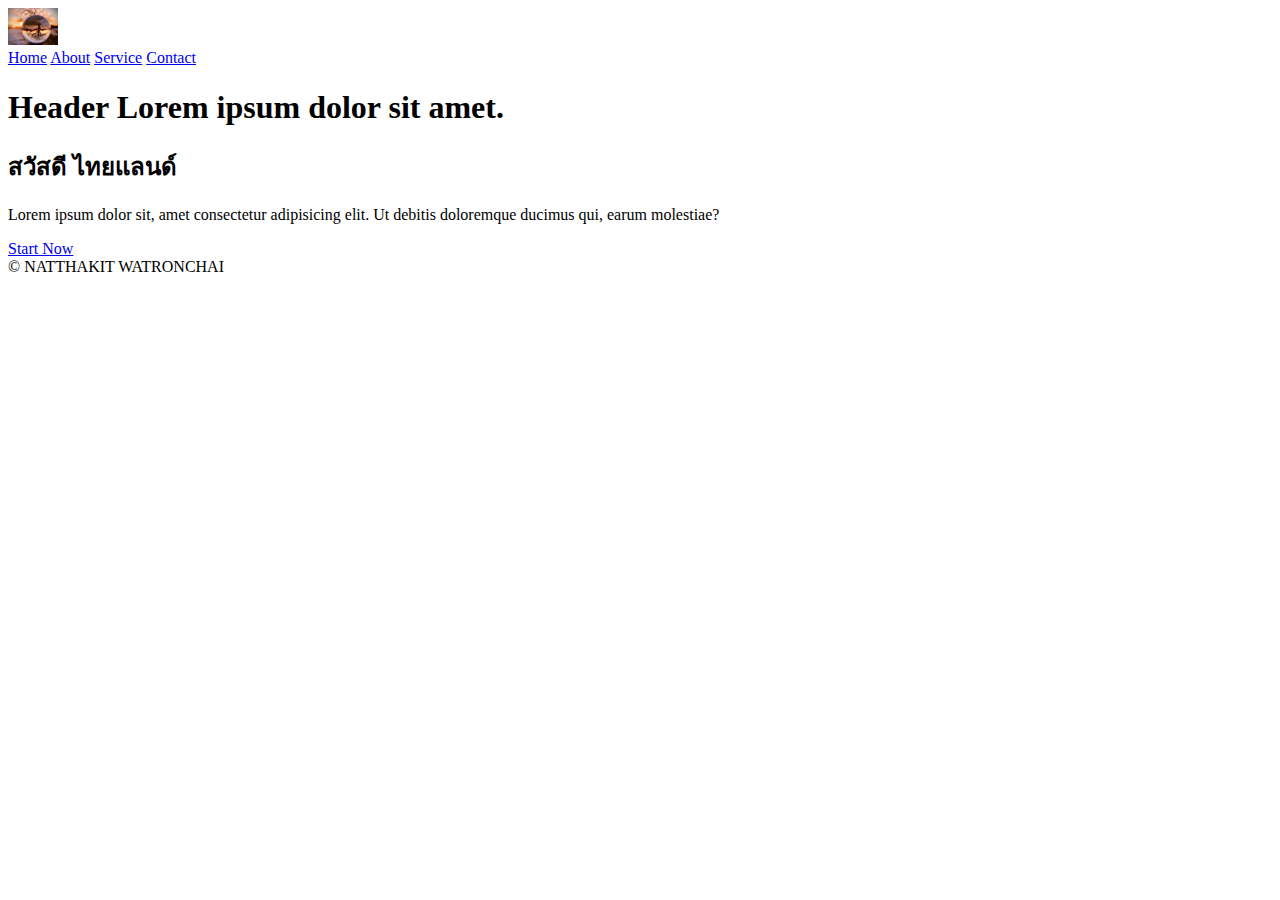
==== index.html @ 1ec8b213 "commit-message" ====
<!DOCTYPE html>
<html lang="en">
<head>
    <meta charset="UTF-8">
    <meta name="viewport" content="width=device-width, initial-scale=1.0">
    
    <link rel="stylesheet" href="sty.css">
</head>

<body>

    <nav>
        <div class="logo">
            <img src="_117310488_16.jpg" alt="LOGO" width="50"> 
            
        </div>
        <div class="menu">
            <a href="index.html">Home</a>
            <a href="About.html">About</a>
            <a href="Service.html">Service</a>
            <a href="Contact">Contact</a>
        </div>
    </nav>

    <main id="content">
        <h1>Header Lorem ipsum dolor sit amet.</h1>
        <h2>สวัสดี ไทยแลนด์</h2>
        <p>Lorem ipsum dolor sit, amet consectetur adipisicing elit. Ut debitis doloremque ducimus qui, earum molestiae?</p>
        <a href="#" class="btn" >Start Now</a>
    </main>
        


    <footer>
        &copy; NATTHAKIT WATRONCHAI
    </footer>

</body>

</html>
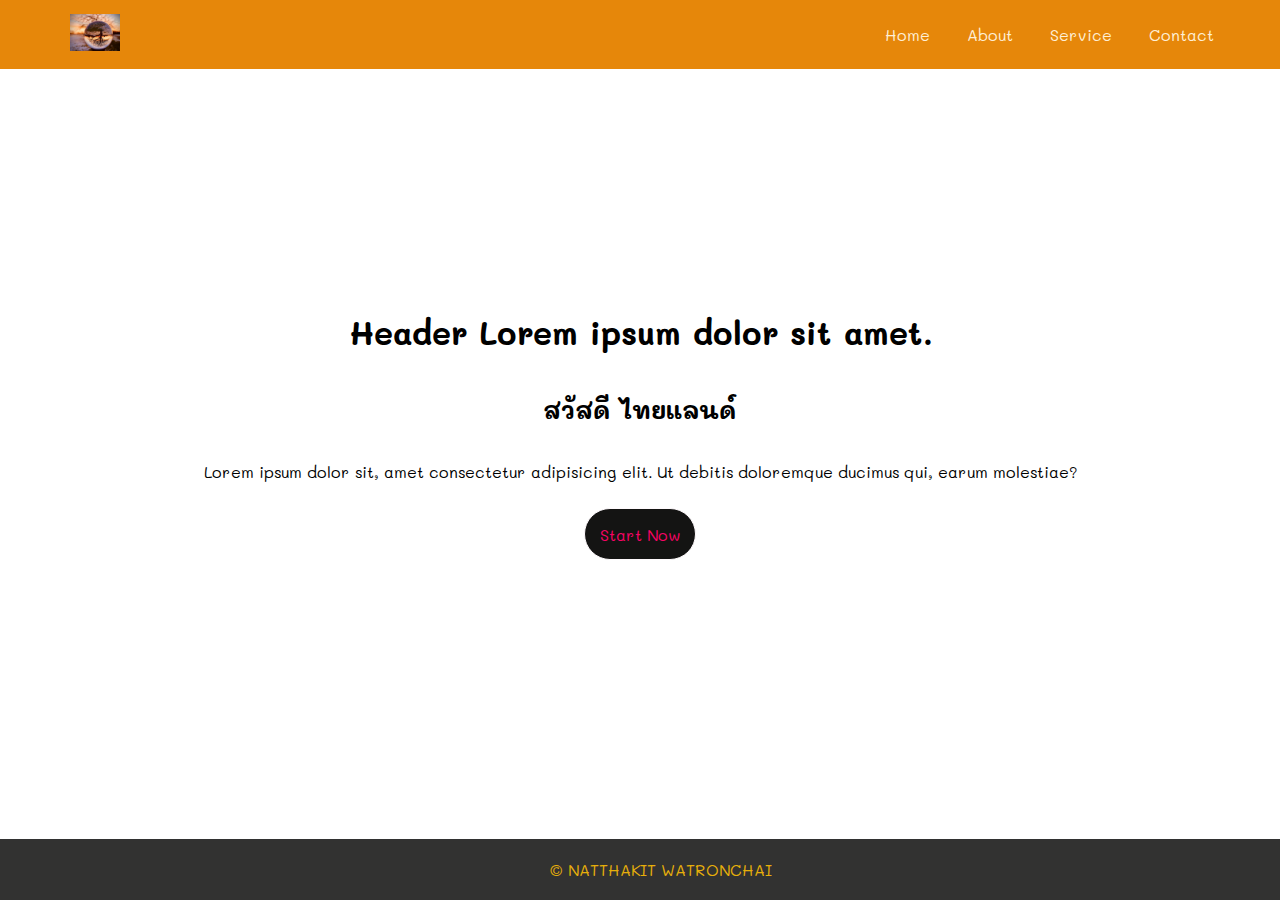
==== commit 67b1794a: "more.html" ====
--- a/index.html
+++ b/index.html
@@ -5,7 +5,7 @@
     <meta charset="UTF-8">
     <meta name="viewport" content="width=device-width, initial-scale=1.0">
     
-    <link rel="stylesheet" href="sty.css">
+    <link rel="stylesheet" href="style.css">
 </head>
 
 <body>
--- a/style.css
+++ b/style.css
@@ -0,0 +1,64 @@
+@import url('https://fonts.googleapis.com/css2?family=Mali:wght@300&display=swap');
+
+body{
+    font-family: 'Mali', cursive;
+    margin: 0;
+    padding: 0;
+    box-sizing: border-box;
+    }
+nav{
+    background-color: rgb(230, 135, 10);
+    color: rgb(219, 214, 209);
+    padding: 10px 50px 10px 50px;
+    display: flex;
+    justify-content:space-between;
+    align-items: center;
+    position: fixed;
+    right: 0;
+    left: 0;
+}
+.logo{
+    margin-left: 20px;
+}
+nav a{
+    color: papayawhip;
+    text-decoration: none;
+    padding: 14px 16px;
+    display: inline-block;
+}
+
+#content {
+    padding: 20px;
+    display: flex;
+    flex-direction: column;
+    align-items: center;
+    justify-content: center;
+    height: 90vh;
+}
+
+footer{
+    background-color:rgb(50, 50, 49);
+    color: rgb(231, 175, 10);
+    text-align: center;
+    padding: 20px;
+    position: fixed;
+    bottom: 0;
+    width: 100%;
+}
+a.btn{
+    height: 20px;
+    width: 80px;
+    margin-top: 10px;
+    border-radius: 100px;
+    background-color:rgb(20, 20, 19);
+    color: rgb(248, 3, 101);
+    border: solid rgb(255, 250, 253) 1px;
+
+    padding: 15px;
+    text-align: center;
+    text-decoration: none;
+}
+a.btn:hover{
+    background-color: rgb(52, 52, 51);
+    color: rgb(223, 6, 158);
+}